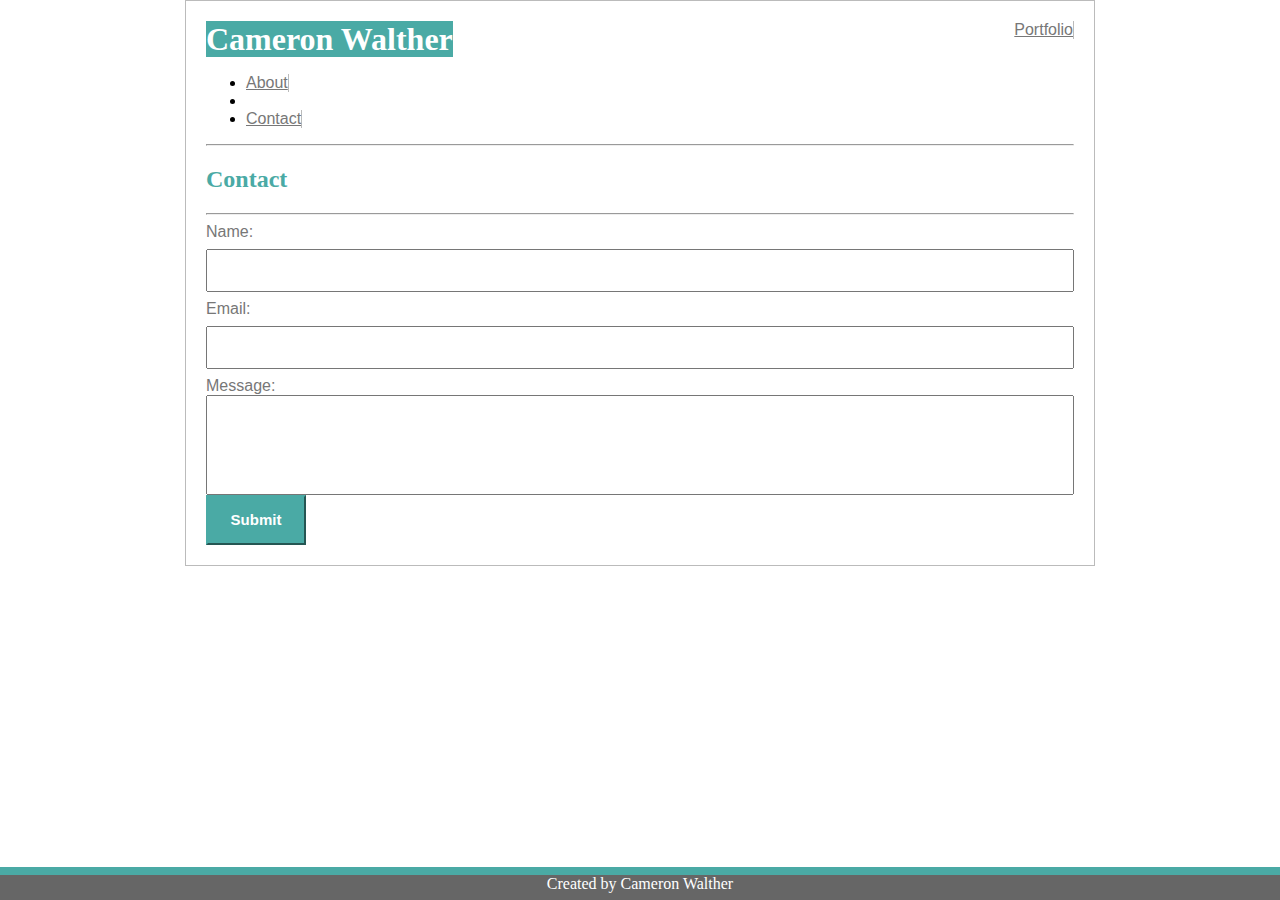
==== contact.html @ c7ed8dc1 "more css styled out, body centered, positioning started on links" ====
<!DOCTYPE html>
<html lang="en">

<head>
    <meta charset="UTF-8">
    <meta name="viewport" content="width=device-width, initial-scale=1.0">
    <meta http-equiv="X-UA-Compatible" content="ie=edge">

    <!--Link to css file-->
    <link rel="stylesheet" type="text/css" href="assets/css/style.css">
    <title>Contact Me!</title>
</head>

<body>

    <!--Header section for the top of the page-->
    <header class="header">
        <h1 id ="heading">Cameron Walther</h1>
        <nav>
            <ul>
                <li><a id="homelink" href="index.html">About</a></li>
                <li><a id="portfoliolink" href="portfolio.html">Portfolio</a></li>
                <li><a id="contactlink" href="contact.html">Contact</a></li>
            </ul>
        </nav>
    </header>

    <!-- Add a smooth line break for the Header section -->
    <hr>

    <h2 class= "headerfont">Contact</h2>

    <hr>

    <!--Create the form submission request for contact information with comments S/O to W3 Schools with the big assist-->

    <form class= "mainfont">
        Name:<br>
        <input id="input" type="text" name="firstname"><br>
        Email:<br>
        <input id ="input" type="text" name="email"><br>
        Message:<br>
        <input id="messageinput" type="text" name="message"><br>
        <input id="submitform" type="submit" name="Submit">
    </form>

    <!--Footer section-->
    <footer class= "footer">
        Created by Cameron Walther
    </footer>

</body>

</html>
---- assets/css/style.css ----
/* Box sizing */
body {
    box-sizing: border-box;
    margin: auto;
    padding: 20px;
    width: 910px;
    border: 1px solid #bbb;
}

h1 {
    display: inline;
}

/*Set font for the headings*/
.headerfont {
    font-family: Georgia, 'Times New Roman', Times, serif;
    color: #4aaaa5;
}

/*Set style for header section*/
.header {
    background-color: #ffffff;
    list-style-type: none;
    width: 100%;
    display: block;
    float: left;
    overflow: auto;
    position: relative;
}

/* Set font and coloring for header section */
#heading {
    background: #4aaaa5;
    color: #ffffff;
    width: 250px;
}

/* Set links individually for header*/
#homelink {
    list-style-type: none;
    font-family: Arial, Helvetica, sans-serif;
    color: #777777;
    padding: 0px;
    display: inline-block;
    float: right;
    border-right: 1px solid #bbb;
    position: absolute;
}

#portfoliolink {
    list-style-type: none;
    font-family: Arial, Helvetica, sans-serif;
    color: #777777;
    padding: 0px;
    display: inline-block;
    float: right;
    border-right: 1px solid #bbb;
    position: absolute;
    top: 0;
    right: 0;
}

#contactlink {
    list-style-type: none;
    font-family: Arial, Helvetica, sans-serif;
    color: #777777;
    padding: 0px;
    display: inline-block;
    float: right;
    border-right: 1px solid #bbb;
    position: absolute;
}

/*Set font for main writing*/
.mainfont {
    font-family: Arial, Helvetica, sans-serif;
    color: #777777;
    background-color: #ffffff;
}

/* Style the form submission THANK YOU W3 Schools*/
#input {
    width: 100%;
    padding: 12px 20px;
    margin: 8px 0;
    box-sizing: border-box;
    outline: none;
}

/* Specific to the message portion of the form */
#messageinput {
    width: 100%;
    height: 100px;
    padding: 0;
    box-sizing: border-box;
    resize: none;
    outline: none;
}

/* Customize the submit button https://www.jotform.com/help/118-How-to-Customize-the-Submit-Button-with-CSS */
#submitform {
    background: #4aaaa5;
    color: white;
    border-style: outset;
    border-color: #4aaaa5;
    height: 50px;
    width: 100px;
    font: bold 15px arial, sans-serif;
    text-shadow:none;
}

/* Place text box over portfolio pictures
https://www.tutorialrepublic.com/faq/how-to-position-text-over-an-image-using-css.php*/
.box {
    position: relative;
    display: inline-block;
    background: #4aaaa5;
}

.box .text {
    position: absolute;
    z-index: 999;
    margin:0 auto;
    left: 0;
    right: 0;
    top: 40%;
    text-align: center;
    width: 60%;
}

/* portfolio picture float */

.image {
    box-sizing: border-box;
    width: 50%;
    padding: 50px;
    float: right;
}
/*Set the sticky footer to the bottom of the page*/
.footer {
    position: fixed;
    left: 0;
    bottom: 0;
    width: 100%;
    height: 25px;
    background-color: #666666;
    color: #ffffff;
    text-align: center;
    border-top: 8px solid #4aaaa5;
}
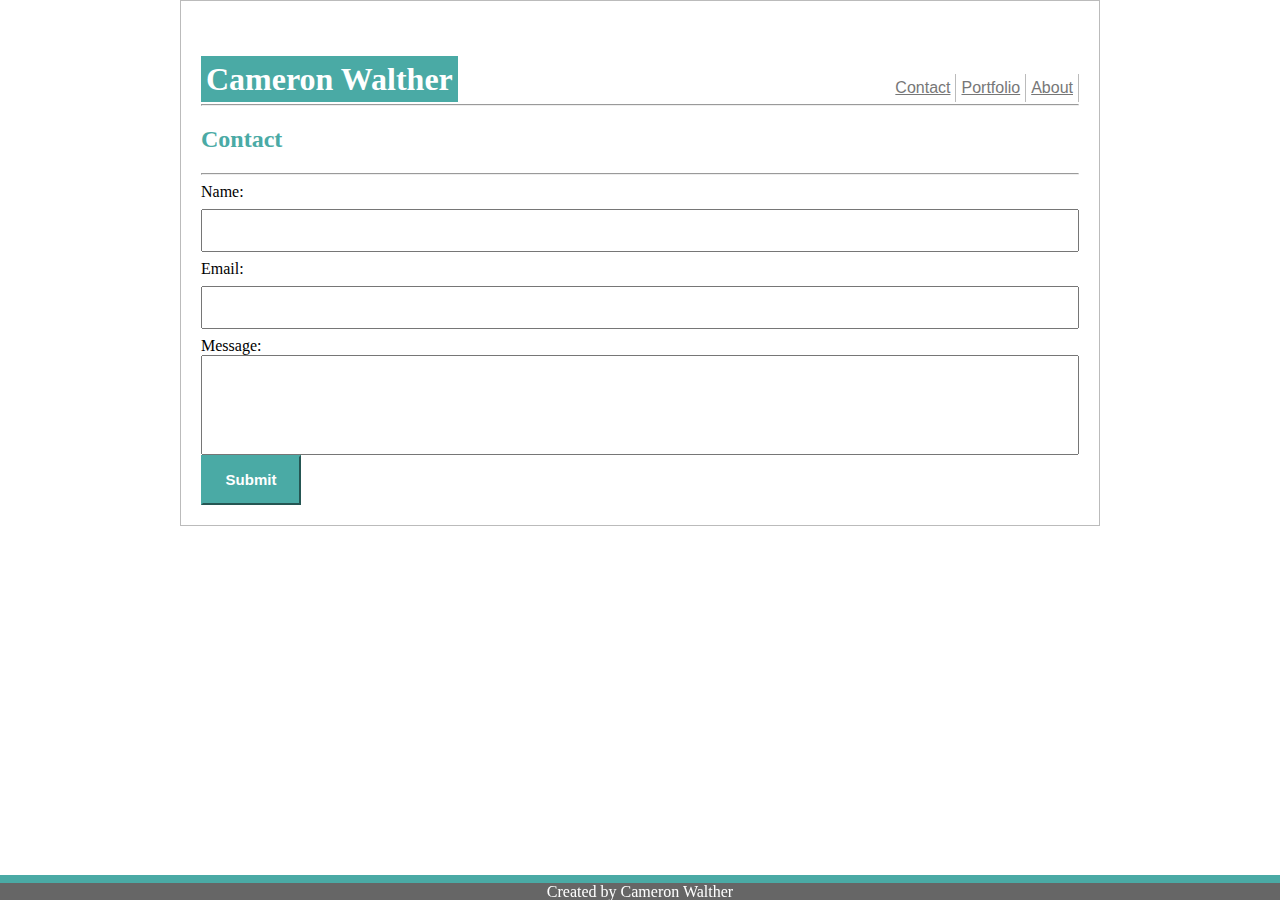
==== commit 4f548933: "tore a bunch of garbage css out that I wrote, fixed header and contact form pages, about me and port" ====
--- a/contact.html
+++ b/contact.html
@@ -14,13 +14,13 @@
 <body>
 
     <!--Header section for the top of the page-->
-    <header class="header">
-        <h1 id ="heading">Cameron Walther</h1>
+    <header>
+        <h1>Cameron Walther</h1>
         <nav>
             <ul>
-                <li><a id="homelink" href="index.html">About</a></li>
-                <li><a id="portfoliolink" href="portfolio.html">Portfolio</a></li>
-                <li><a id="contactlink" href="contact.html">Contact</a></li>
+                <li><a href="index.html">About</a></li>
+                <li><a href="portfolio.html">Portfolio</a></li>
+                <li><a href="contact.html">Contact</a></li>
             </ul>
         </nav>
     </header>
@@ -28,7 +28,7 @@
     <!-- Add a smooth line break for the Header section -->
     <hr>
 
-    <h2 class= "headerfont">Contact</h2>
+    <h2>Contact</h2>
 
     <hr>
 
@@ -45,7 +45,7 @@
     </form>
 
     <!--Footer section-->
-    <footer class= "footer">
+    <footer>
         Created by Cameron Walther
     </footer>
 
--- a/assets/css/style.css
+++ b/assets/css/style.css
@@ -1,10 +1,20 @@
 /* Box sizing */
+
+/* fun test command I found to visualize all the content boxes on the page */
+/* * {
+    border: 1px solid red !important;
+} */
+
+* {
+    box-sizing: border-box;
+}
 body {
     box-sizing: border-box;
     margin: auto;
     padding: 20px;
-    width: 910px;
+    width: 920px;
     border: 1px solid #bbb;
+    position: relative;
 }
 
 h1 {
@@ -12,70 +22,51 @@
 }
 
 /*Set font for the headings*/
-.headerfont {
+h2 {
     font-family: Georgia, 'Times New Roman', Times, serif;
     color: #4aaaa5;
 }
 
 /*Set style for header section*/
-.header {
+header {
     background-color: #ffffff;
     list-style-type: none;
     width: 100%;
-    display: block;
-    float: left;
-    overflow: auto;
+    height: 75px;
+    /* overflow: auto; */
     position: relative;
 }
 
 /* Set font and coloring for header section */
-#heading {
+h1 {
     background: #4aaaa5;
     color: #ffffff;
+    padding: 5px;
     width: 250px;
+    position: relative;
+    bottom: -40px;
 }
 
-/* Set links individually for header*/
-#homelink {
-    list-style-type: none;
-    font-family: Arial, Helvetica, sans-serif;
-    color: #777777;
-    padding: 0px;
-    display: inline-block;
-    float: right;
-    border-right: 1px solid #bbb;
-    position: absolute;
-}
 
-#portfoliolink {
-    list-style-type: none;
-    font-family: Arial, Helvetica, sans-serif;
-    color: #777777;
-    padding: 0px;
-    display: inline-block;
-    float: right;
-    border-right: 1px solid #bbb;
-    position: absolute;
-    top: 0;
-    right: 0;
-}
-
-#contactlink {
-    list-style-type: none;
-    font-family: Arial, Helvetica, sans-serif;
-    color: #777777;
-    padding: 0px;
-    display: inline-block;
-    float: right;
-    border-right: 1px solid #bbb;
-    position: absolute;
-}
-
-/*Set font for main writing*/
-.mainfont {
+/*Set font for main writing and nav bar*/
+p {
     font-family: Arial, Helvetica, sans-serif;
     color: #777777;
     background-color: #ffffff;
+}
+/* Remove bullets from list that makes up nav header */
+ul {
+    list-style-type: none
+}
+
+/* Display links in top right as nav header */
+a {
+    display: inline;
+    font-family: Arial, Helvetica, sans-serif;
+    color: #777777;
+    float: right;
+    padding: 5px;
+    border-right: 1px solid #bbb;
 }
 
 /* Style the form submission THANK YOU W3 Schools*/
@@ -111,33 +102,18 @@
 
 /* Place text box over portfolio pictures
 https://www.tutorialrepublic.com/faq/how-to-position-text-over-an-image-using-css.php*/
-.box {
-    position: relative;
-    display: inline-block;
-    background: #4aaaa5;
-}
 
-.box .text {
-    position: absolute;
-    z-index: 999;
-    margin:0 auto;
-    left: 0;
-    right: 0;
-    top: 40%;
-    text-align: center;
-    width: 60%;
-}
 
 /* portfolio picture float */
-
 .image {
     box-sizing: border-box;
     width: 50%;
     padding: 50px;
-    float: right;
+    margin: auto;
+    float: left;
 }
 /*Set the sticky footer to the bottom of the page*/
-.footer {
+footer {
     position: fixed;
     left: 0;
     bottom: 0;
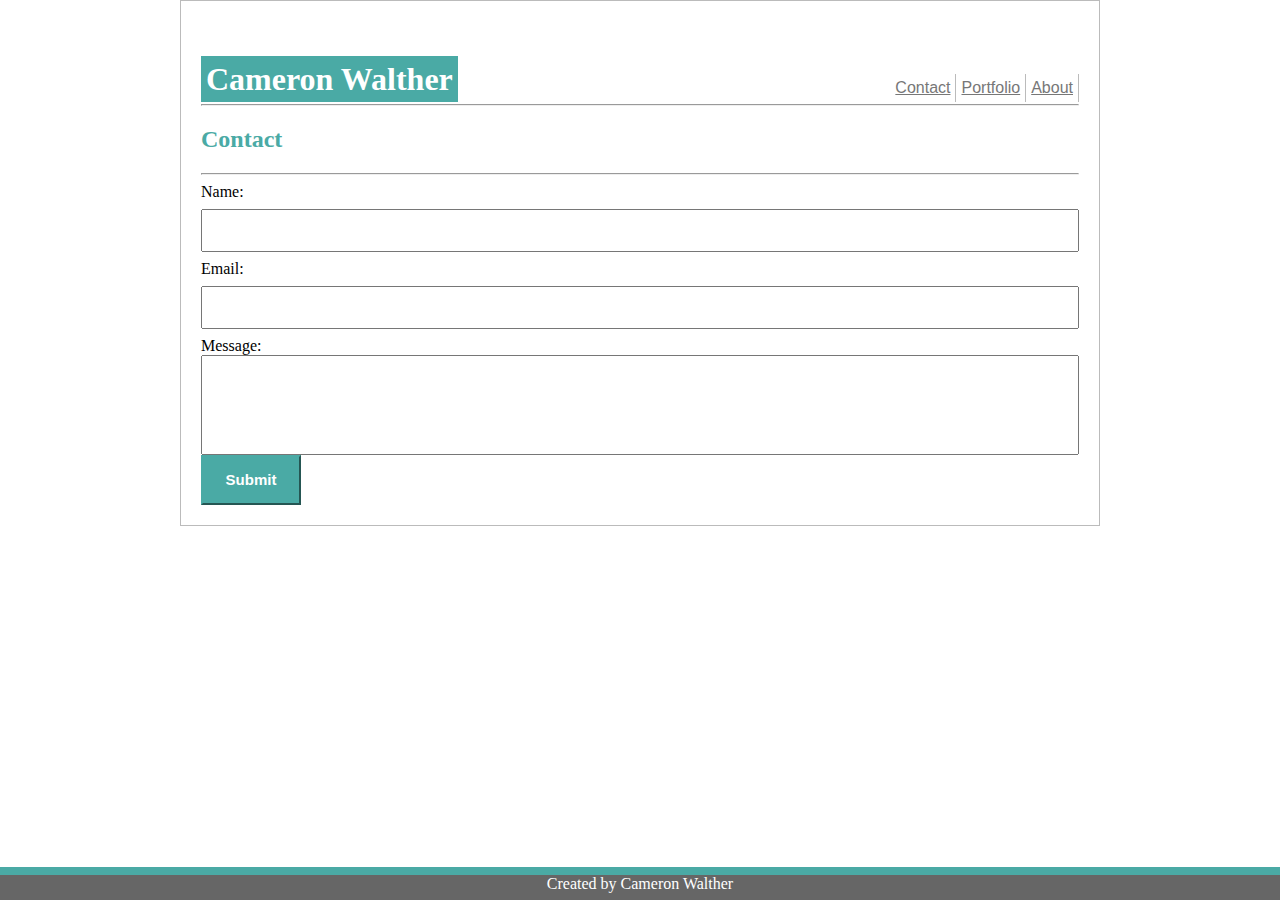
==== commit deab9625: "worked on coding out the portfolio page, got the positioning of the pictures right, need links over " ====
--- a/contact.html
+++ b/contact.html
@@ -18,9 +18,9 @@
         <h1>Cameron Walther</h1>
         <nav>
             <ul>
-                <li><a href="index.html">About</a></li>
-                <li><a href="portfolio.html">Portfolio</a></li>
-                <li><a href="contact.html">Contact</a></li>
+                <li><a class="navlink" href="index.html">About</a></li>
+                <li><a class="navlink" href="portfolio.html">Portfolio</a></li>
+                <li><a class="navlink" href="contact.html">Contact</a></li>
             </ul>
         </nav>
     </header>
--- a/assets/css/style.css
+++ b/assets/css/style.css
@@ -1,13 +1,13 @@
-/* Box sizing */
+/* Box sizing
+* {
+    box-sizing: border-box;
+} */
 
 /* fun test command I found to visualize all the content boxes on the page */
 /* * {
     border: 1px solid red !important;
 } */
 
-* {
-    box-sizing: border-box;
-}
 body {
     box-sizing: border-box;
     margin: auto;
@@ -47,7 +47,6 @@
     bottom: -40px;
 }
 
-
 /*Set font for main writing and nav bar*/
 p {
     font-family: Arial, Helvetica, sans-serif;
@@ -60,7 +59,7 @@
 }
 
 /* Display links in top right as nav header */
-a {
+a.navlink {
     display: inline;
     font-family: Arial, Helvetica, sans-serif;
     color: #777777;
@@ -100,18 +99,40 @@
     text-shadow:none;
 }
 
+/* Container for first two photos */
+.row1 {
+    float: left;
+    width: 50%;
+    padding: 5px;
+    box-sizing: border-box;
+    position: relative;
+    bottom: -20px;
+}
+
+.row2 {
+    float: left;
+    width: 50%;
+    padding: 5px;
+    box-sizing: border-box;
+    position: relative;
+    bottom: -20px
+}
+
+.row3 {
+    float: left;
+    width: 50%;
+    padding: 5px;
+    box-sizing: border-box;
+    position: relative;
+    bottom: -20px;
+}
+
 /* Place text box over portfolio pictures
 https://www.tutorialrepublic.com/faq/how-to-position-text-over-an-image-using-css.php*/
+/* .text1 {
+    position: absolute;
+} */
 
-
-/* portfolio picture float */
-.image {
-    box-sizing: border-box;
-    width: 50%;
-    padding: 50px;
-    margin: auto;
-    float: left;
-}
 /*Set the sticky footer to the bottom of the page*/
 footer {
     position: fixed;
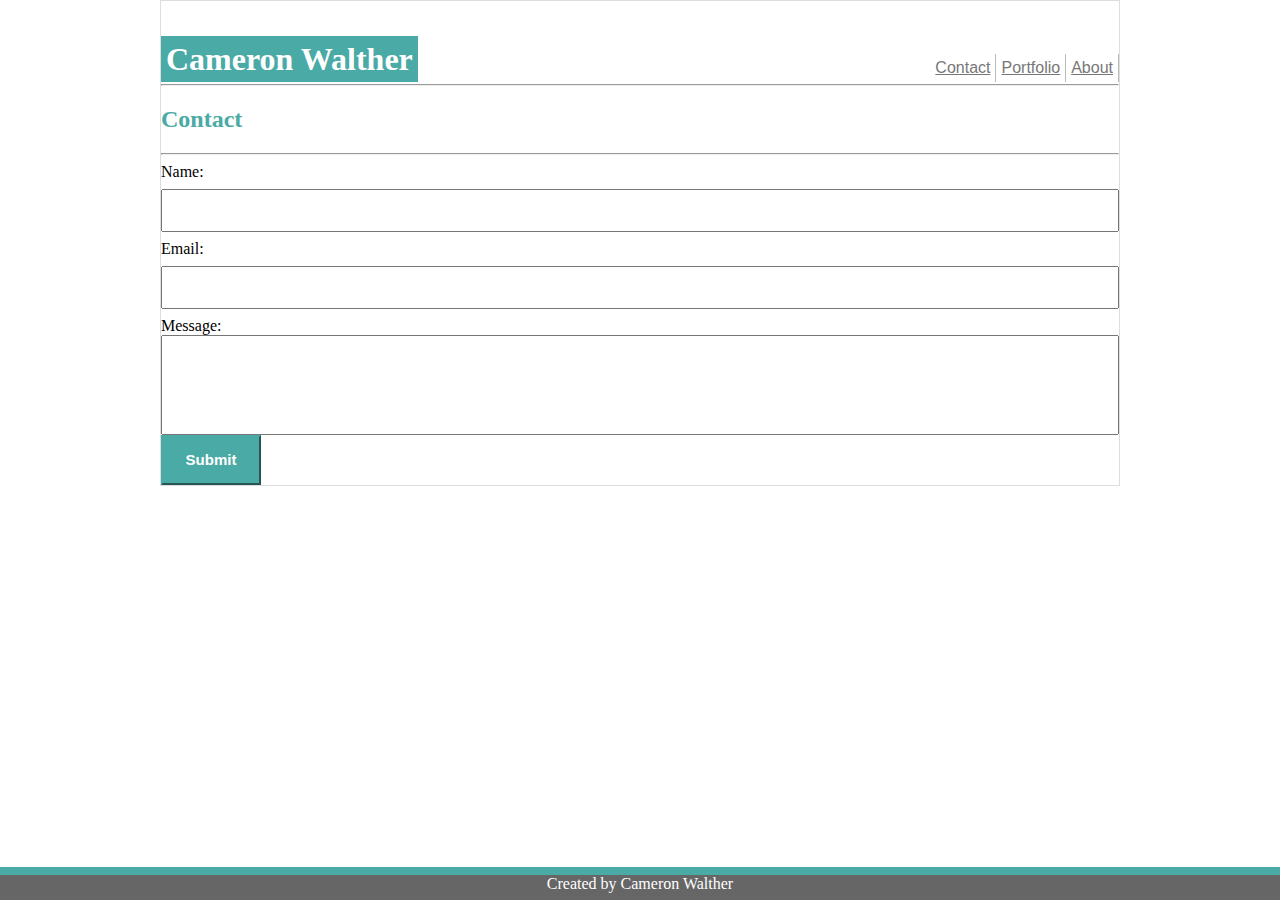
==== commit fd8f144b: "big help from TA Patrick and the portfolio page works now, need to add the background image, but oth" ====
--- a/contact.html
+++ b/contact.html
@@ -34,7 +34,7 @@
 
     <!--Create the form submission request for contact information with comments S/O to W3 Schools with the big assist-->
 
-    <form class= "mainfont">
+    <form class= "contentbg">
         Name:<br>
         <input id="input" type="text" name="firstname"><br>
         Email:<br>
--- a/assets/css/style.css
+++ b/assets/css/style.css
@@ -1,22 +1,13 @@
-/* Box sizing
-* {
-    box-sizing: border-box;
-} */
-
-/* fun test command I found to visualize all the content boxes on the page */
-/* * {
-    border: 1px solid red !important;
-} */
-
+/* Size the main content area */
 body {
     box-sizing: border-box;
     margin: auto;
-    padding: 20px;
-    width: 920px;
-    border: 1px solid #bbb;
+    width: 960px;
+    border: 1px solid #dddddd;
     position: relative;
 }
 
+/* Line the header up */
 h1 {
     display: inline;
 }
@@ -25,6 +16,7 @@
 h2 {
     font-family: Georgia, 'Times New Roman', Times, serif;
     color: #4aaaa5;
+    background: #fff;
 }
 
 /*Set style for header section*/
@@ -33,10 +25,19 @@
     list-style-type: none;
     width: 100%;
     height: 75px;
-    /* overflow: auto; */
-    position: relative;
 }
-
+/* Size the profile pictures */
+.profilepic {
+    height: 300px;
+    width: 300px;
+}
+/* Set main about me paragraph */
+#mainbio {
+    float: right;
+    padding:5px;
+    width: 50%;
+    overflow: auto;
+}
 /* Set font and coloring for header section */
 h1 {
     background: #4aaaa5;
@@ -99,39 +100,26 @@
     text-shadow:none;
 }
 
-/* Container for first two photos */
-.row1 {
+/* container positioning for portfolio photos thanks TA Patrick */
+.container {
+    position: relative;
+    width: 42%;
     float: left;
-    width: 50%;
-    padding: 5px;
-    box-sizing: border-box;
-    position: relative;
-    bottom: -20px;
 }
 
-.row2 {
-    float: left;
-    width: 50%;
-    padding: 5px;
-    box-sizing: border-box;
-    position: relative;
-    bottom: -20px
+/* Place text box over portfolio pictures thanks TA Patrick*/
+.portfoliotag {
+    position: absolute;
+    left: 0;
+    bottom: 34px;
+    background: #4aaaa5;
+    color: #ffffff;
+    width: 98%;
+    height: 35px;
+    padding-top: 14px;
+    margin-left: 5px;
+    text-align: center;
 }
-
-.row3 {
-    float: left;
-    width: 50%;
-    padding: 5px;
-    box-sizing: border-box;
-    position: relative;
-    bottom: -20px;
-}
-
-/* Place text box over portfolio pictures
-https://www.tutorialrepublic.com/faq/how-to-position-text-over-an-image-using-css.php*/
-/* .text1 {
-    position: absolute;
-} */
 
 /*Set the sticky footer to the bottom of the page*/
 footer {
@@ -144,4 +132,4 @@
     color: #ffffff;
     text-align: center;
     border-top: 8px solid #4aaaa5;
-}
+}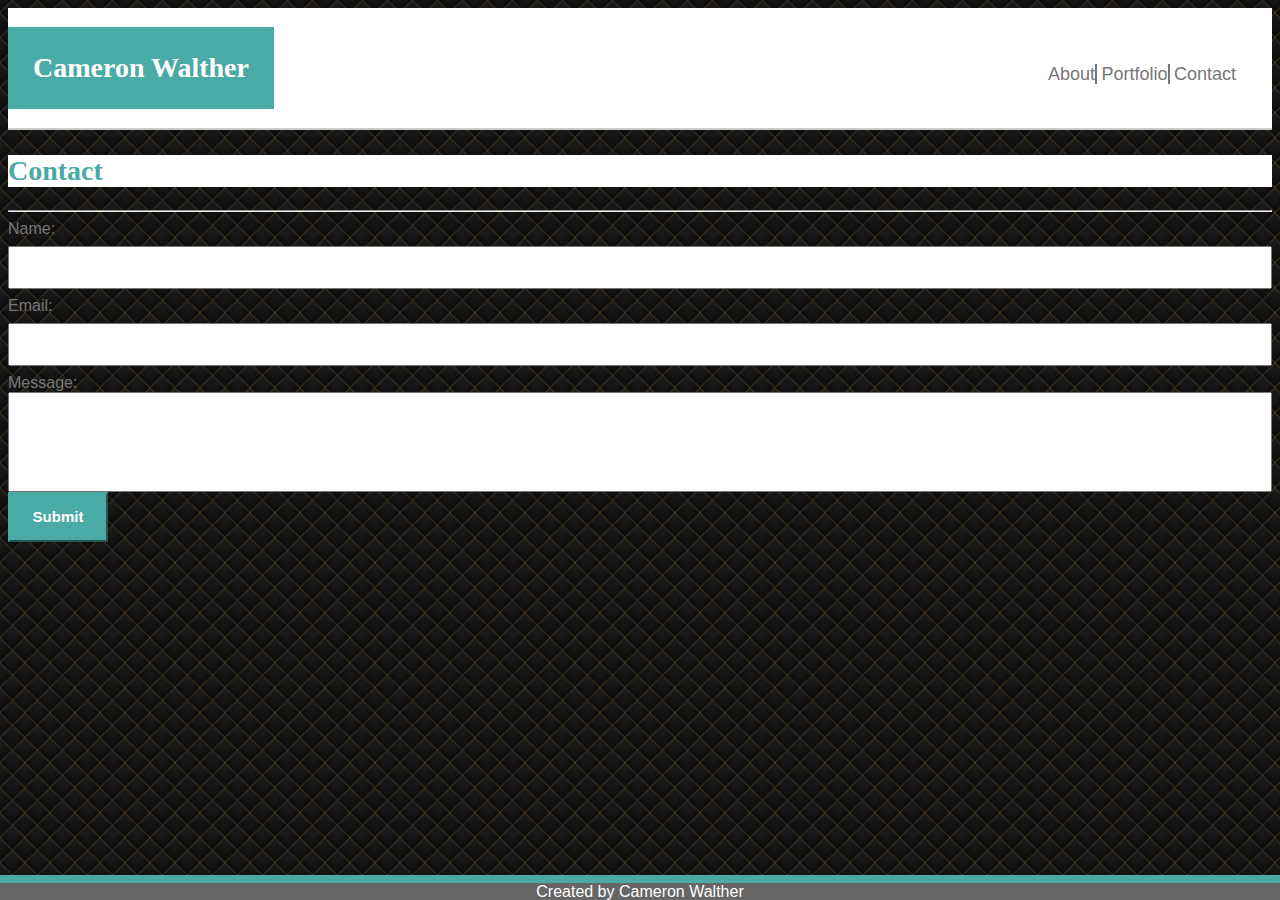
==== commit 263c5c3a: "took a machete to my code, I had way too many conflicting boxes and way too much going on, it looks " ====
--- a/contact.html
+++ b/contact.html
@@ -25,9 +25,6 @@
         </nav>
     </header>
 
-    <!-- Add a smooth line break for the Header section -->
-    <hr>
-
     <h2>Contact</h2>
 
     <hr>
--- a/assets/css/style.css
+++ b/assets/css/style.css
@@ -1,10 +1,22 @@
+/* box size everything based on the border */
+* {
+    box-sizing: border-box;
+}
+
 /* Size the main content area */
 body {
-    box-sizing: border-box;
-    margin: auto;
-    width: 960px;
-    border: 1px solid #dddddd;
+    background-image: url('../images/bgimg.jpg');
+    font-family: Arial, Helvetica, sans-serif;
+    overflow: auto;
+    color: #777777;
     position: relative;
+}
+
+#bio {
+    float:right;
+}
+h1, h2 {
+    font-family: Georgia, 'Times New Roman', Times, serif;
 }
 
 /* Line the header up */
@@ -14,60 +26,61 @@
 
 /*Set font for the headings*/
 h2 {
-    font-family: Georgia, 'Times New Roman', Times, serif;
     color: #4aaaa5;
     background: #fff;
+    font-size: 28px;
 }
 
 /*Set style for header section*/
 header {
     background-color: #ffffff;
-    list-style-type: none;
-    width: 100%;
-    height: 75px;
+    border-bottom: 2px solid #ccc;
+    margin-bottom: 25px;
 }
-/* Size the profile pictures */
-.profilepic {
-    height: 300px;
-    width: 300px;
-}
-/* Set main about me paragraph */
-#mainbio {
-    float: right;
-    padding:5px;
-    width: 50%;
-    overflow: auto;
-}
+ #aboutme {
+     background: #ffffff;
+     padding: 2px;
+     border: 2px solid #ccc;
+ }
 /* Set font and coloring for header section */
-h1 {
+ header h1 {
     background: #4aaaa5;
     color: #ffffff;
-    padding: 5px;
-    width: 250px;
-    position: relative;
-    bottom: -40px;
+    display: inline-block;
+    padding: 25px;
+    font-size: 28px;
 }
 
 /*Set font for main writing and nav bar*/
 p {
-    font-family: Arial, Helvetica, sans-serif;
     color: #777777;
     background-color: #ffffff;
 }
 /* Remove bullets from list that makes up nav header */
-ul {
+nav ul li {
+    display: inline;
     list-style-type: none
 }
 
+nav ul li:last-child a {
+    border-right: none;
+    padding-right: none
+}
+ nav a {
+     color: #777777;
+     font-size: 18px;
+     padding: 5 20px;
+     border-right: 2px solid;
+     text-decoration: none;
+ }
 /* Display links in top right as nav header */
-a.navlink {
-    display: inline;
-    font-family: Arial, Helvetica, sans-serif;
-    color: #777777;
+nav {
+    width: 300px;
     float: right;
-    padding: 5px;
-    border-right: 1px solid #bbb;
+    margin-top: 40px;
+    text-align: center;
 }
+
 
 /* Style the form submission THANK YOU W3 Schools*/
 #input {
@@ -100,21 +113,21 @@
     text-shadow:none;
 }
 
-/* container positioning for portfolio photos thanks TA Patrick */
+/* container positioning for portfolio photos thanks for the nudge TA Patrick */
 .container {
     position: relative;
-    width: 42%;
+    width: 43%;
     float: left;
 }
 
-/* Place text box over portfolio pictures thanks TA Patrick*/
+/* Place text box over portfolio pictures thanks for the nudge TA Patrick*/
 .portfoliotag {
     position: absolute;
     left: 0;
     bottom: 34px;
     background: #4aaaa5;
     color: #ffffff;
-    width: 98%;
+    width: 96%;
     height: 35px;
     padding-top: 14px;
     margin-left: 5px;
@@ -132,4 +145,9 @@
     color: #ffffff;
     text-align: center;
     border-top: 8px solid #4aaaa5;
+}
+
+.content {
+    width: 960px;
+    margin: 0 auto;
 }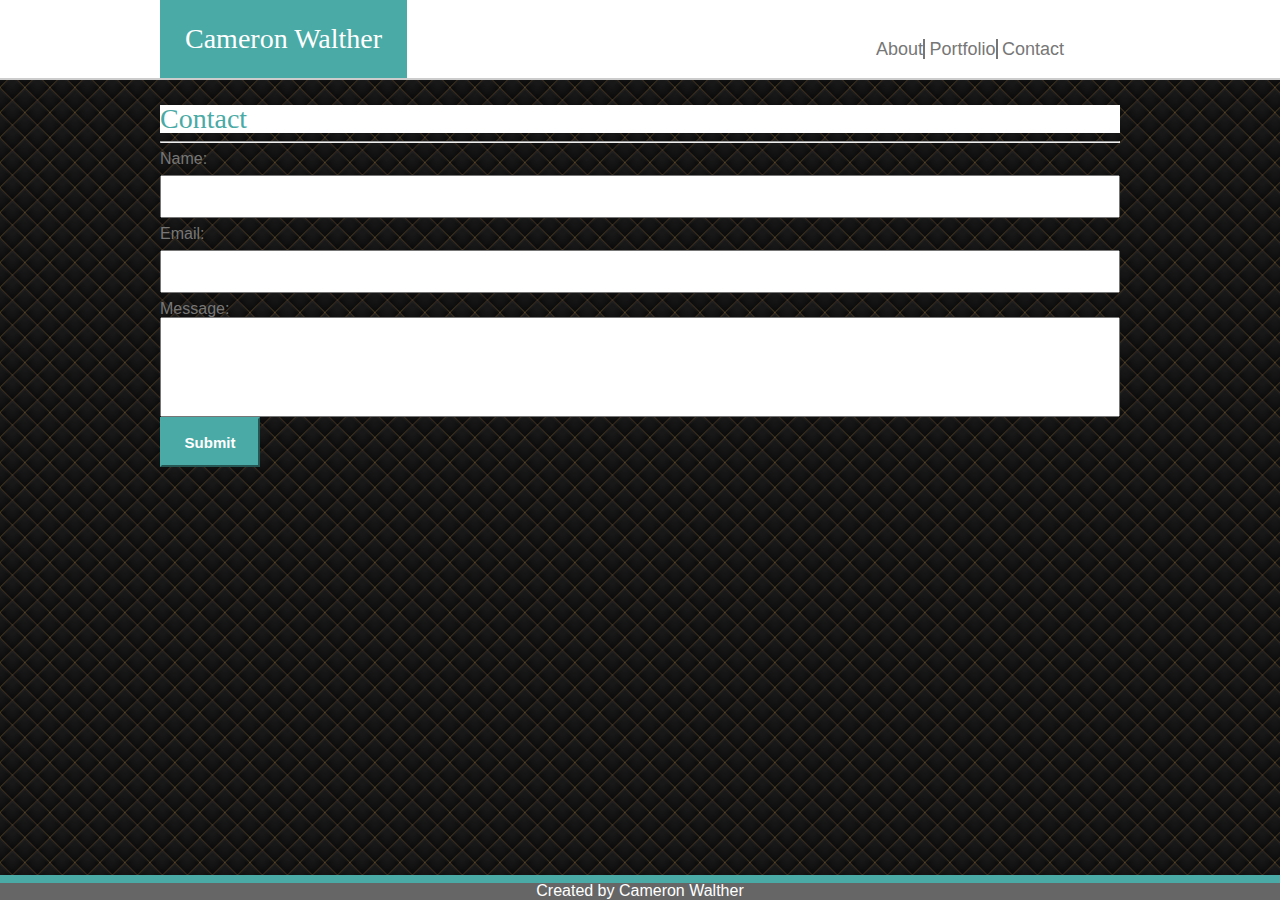
==== commit 7fe5b824: "added more to the bio and got the index.html looking pretty" ====
--- a/contact.html
+++ b/contact.html
@@ -7,14 +7,17 @@
     <meta http-equiv="X-UA-Compatible" content="ie=edge">
 
     <!--Link to css file-->
+    <link rel="stylesheet" type="text/css" href="assets/css/reset.css">
     <link rel="stylesheet" type="text/css" href="assets/css/style.css">
     <title>Contact Me!</title>
 </head>
 
 <body>
+    
 
     <!--Header section for the top of the page-->
     <header>
+        <div class="content">
         <h1>Cameron Walther</h1>
         <nav>
             <ul>
@@ -24,7 +27,7 @@
             </ul>
         </nav>
     </header>
-
+<div class="content">
     <h2>Contact</h2>
 
     <hr>
@@ -40,7 +43,7 @@
         <input id="messageinput" type="text" name="message"><br>
         <input id="submitform" type="submit" name="Submit">
     </form>
-
+</div>
     <!--Footer section-->
     <footer>
         Created by Cameron Walther
--- a/assets/css/style.css
+++ b/assets/css/style.css
@@ -37,10 +37,16 @@
     border-bottom: 2px solid #ccc;
     margin-bottom: 25px;
 }
- #aboutme {
+ #aboutme{
      background: #ffffff;
-     padding: 2px;
+     padding: 25px;
      border: 2px solid #ccc;
+ }
+
+ #bio {
+    width: 60%;
+    float: right;
+    text-indent: 25px;
  }
 /* Set font and coloring for header section */
  header h1 {
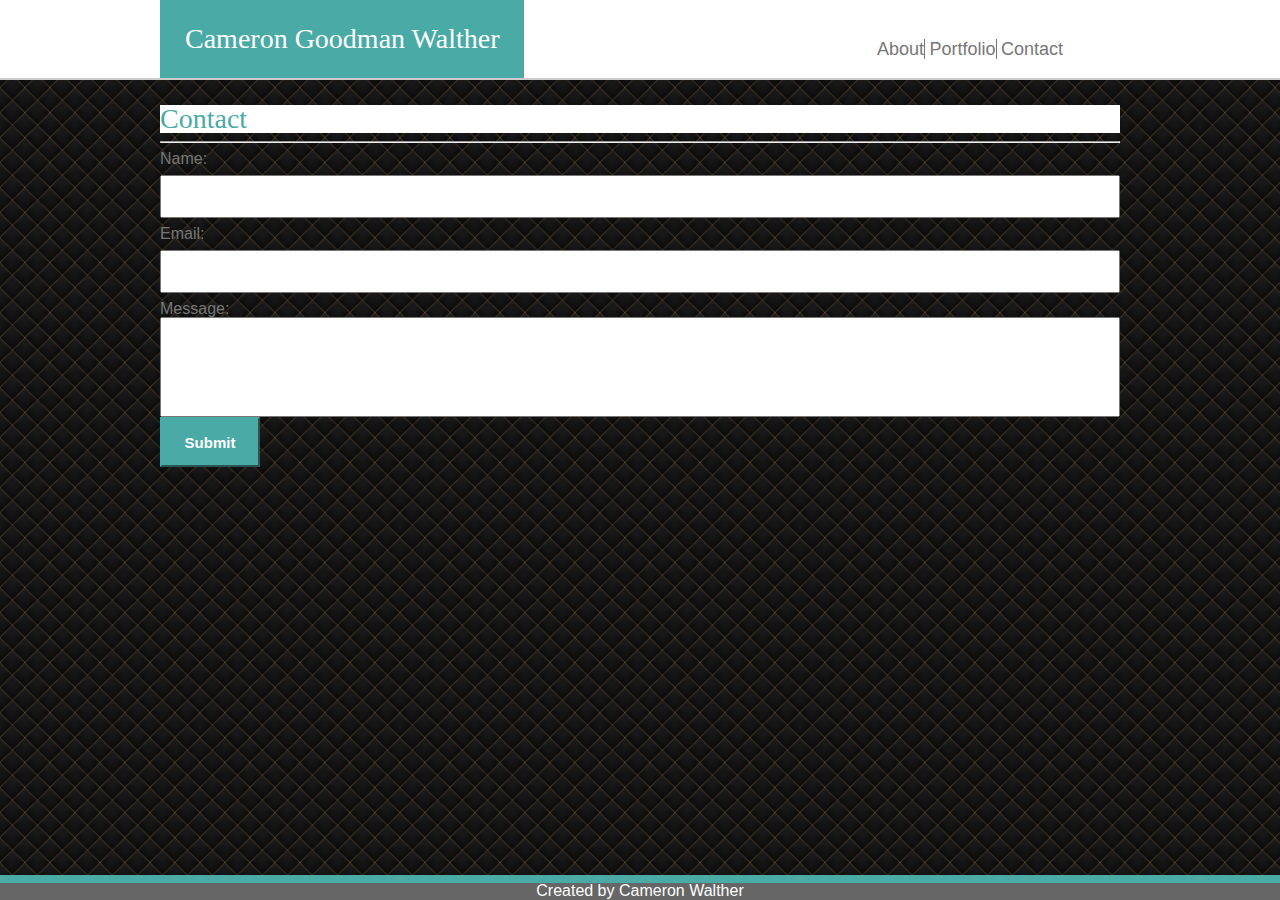
==== commit 066dc757: "minor tinkering" ====
--- a/contact.html
+++ b/contact.html
@@ -18,7 +18,7 @@
     <!--Header section for the top of the page-->
     <header>
         <div class="content">
-        <h1>Cameron Walther</h1>
+        <h1>Cameron Goodman Walther</h1>
         <nav>
             <ul>
                 <li><a class="navlink" href="index.html">About</a></li>
--- a/assets/css/style.css
+++ b/assets/css/style.css
@@ -12,6 +12,16 @@
     position: relative;
 }
 
+.clearfix {
+    display: block;
+    clear: both;
+}
+
+p {
+    font-size: 16px;
+    line-height: 20px;
+    margin-bottom: 20px;
+}
 #bio {
     float:right;
 }
@@ -41,6 +51,7 @@
      background: #ffffff;
      padding: 25px;
      border: 2px solid #ccc;
+     min-height: 600px;
  }
 
  #bio {
@@ -76,7 +87,7 @@
      color: #777777;
      font-size: 18px;
      padding: 5 20px;
-     border-right: 2px solid;
+     border-right: 1px solid;
      text-decoration: none;
  }
 /* Display links in top right as nav header */
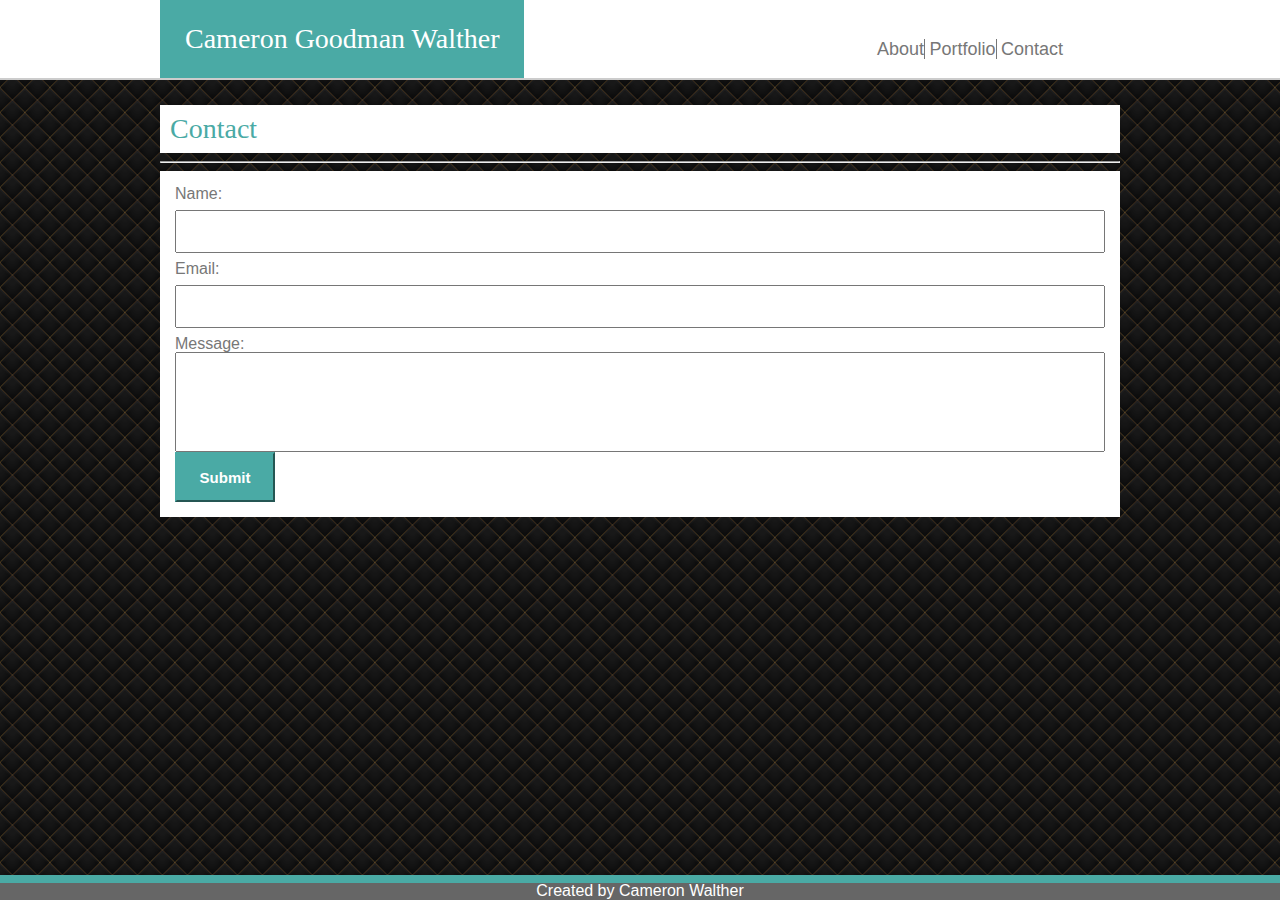
==== commit 886447f0: "still can't get my header to be the same size on each page for some reason, I don't know what I'm mi" ====
--- a/contact.html
+++ b/contact.html
@@ -34,7 +34,7 @@
 
     <!--Create the form submission request for contact information with comments S/O to W3 Schools with the big assist-->
 
-    <form class= "contentbg">
+    <form>
         Name:<br>
         <input id="input" type="text" name="firstname"><br>
         Email:<br>
--- a/assets/css/style.css
+++ b/assets/css/style.css
@@ -22,8 +22,14 @@
     line-height: 20px;
     margin-bottom: 20px;
 }
+form {
+    font-size: 16px;
+    background: #fff;
+    padding: 15px;
+}
 #bio {
     float:right;
+    padding: 2px;
 }
 h1, h2 {
     font-family: Georgia, 'Times New Roman', Times, serif;
@@ -39,8 +45,12 @@
     color: #4aaaa5;
     background: #fff;
     font-size: 28px;
+    padding: 10px;
 }
 
+input {
+    color: #fff;
+}
 /*Set style for header section*/
 header {
     background-color: #ffffff;
@@ -51,8 +61,9 @@
      background: #ffffff;
      padding: 25px;
      border: 2px solid #ccc;
-     min-height: 600px;
+     margin-bottom: 20px;
  }
+
 
  #bio {
     width: 60%;
